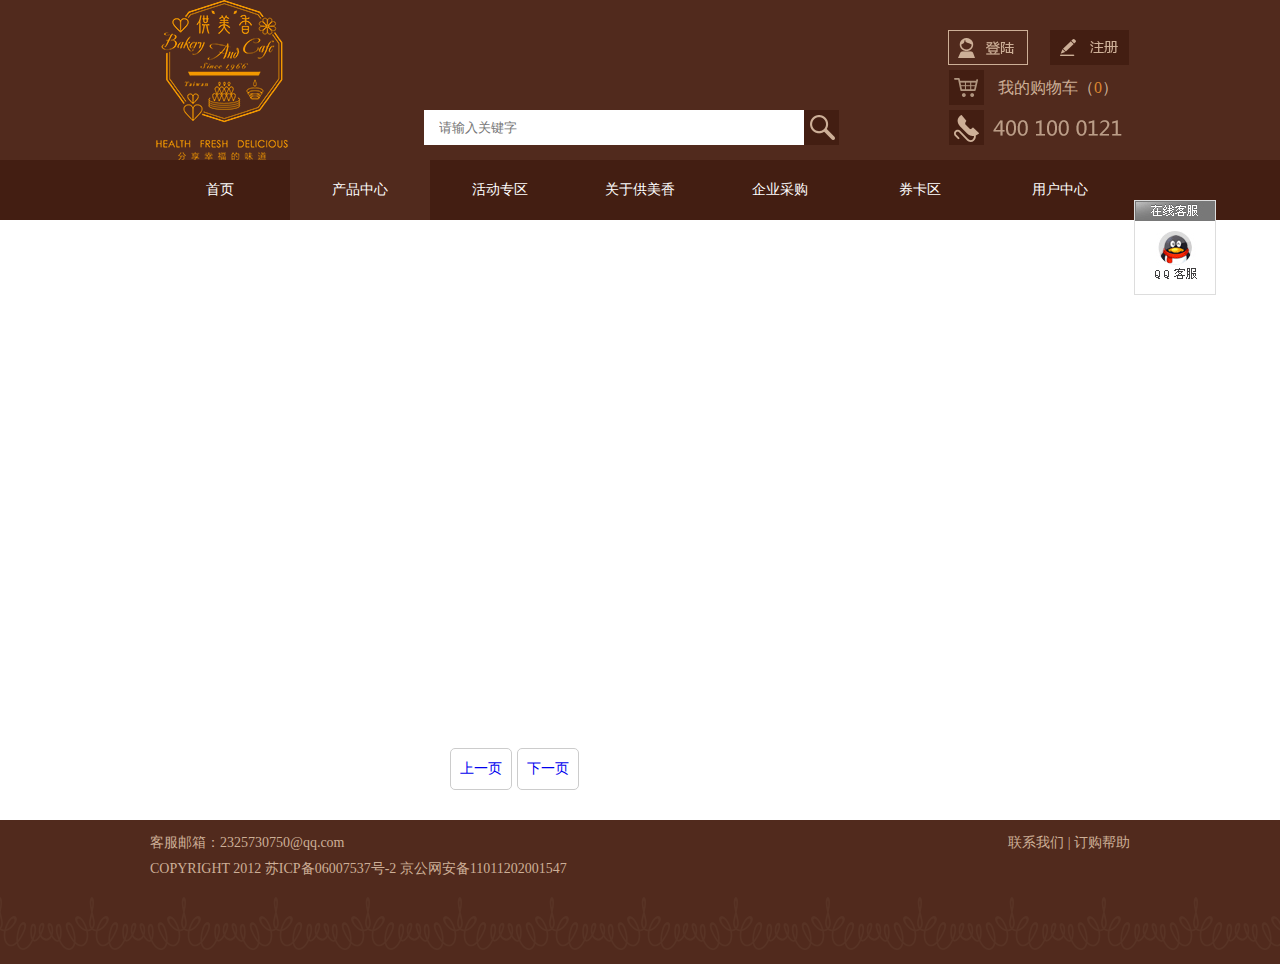
==== Cake/html/AllCakes.html @ 8e5b81ed "第一次提交：网页基础功能实现" ====
<!DOCTYPE html>
<html>
	<head>
		<meta charset="UTF-8">
		<title>所有蛋糕页</title>
		<link rel="stylesheet" href="../css/base.css" />
		<link rel="stylesheet" href="../css/allShow.css" />
	</head>
	<body>
		<div class="header">
			<div class="head">
				<div class="logo">
					<a href="../index.html"><img src="../img/front_logo.png" /></a>
					<p>
						<input type="text" placeholder="请输入关键字" id="search"/><button></button>
					</p>
					<ul id="message">
						<!--<li>a</li>-->
					</ul>
					<div class="make">
						<p><img src='../img/login.gif' id="login"/><img src='../img/reg.gif'id="reg"/></p>
						<p><a href="buyCar.html">我的购物车（<em id="num">0</em>）</a></p>
						<p><img src="../img/ico_phone.gif"/></p>
					</div>
				</div>
				<ul>
					<li><a href="../index.html">首页</a></li>
					<li class="sub_onclick"><a href="AllCakes.html">产品中心</a>
						<ol>
							<li><a href="AllCakes.html">生日蛋糕</a></li>
							<li><a href="#">券卡区</a></li>
							<li><a href="#">其他</a></li>
						</ol>
					</li>
					<li><a href="#">活动专区</a></li>
					<li><a href="#">关于供美香</a></li>
					<li><a href="#">企业采购</a></li>
					<li><a href="#">券卡区</a></li>
					<li><a href="Login.html">用户中心</a></li>
				</ul>
			</div>
		</div>
			
		<div class="content">
			<ul id="list">
				<!--<li>
					<img src="../img/pic001.jpg" />
					<h3>花开富贵</h3>
					<p><img src="../img/view-detail-icon-1.png" />查看详情</p>
				</li>-->
			</ul>
			<div class="btnList">
		         <a class="first" href="##">上一页</a><a class="last" href="##">下一页</a>
		    </div>
		</div>
		
		<div class="footer">
			<div class="foot">
				<p>客服邮箱：2325730750@qq.com<a href="#">联系我们 | 订购帮助</a></p>
				<p>COPYRIGHT 2012 苏ICP备06007537号-2 京公网安备11011202001547</p>
			</div>
		</div>
		<div class="chat" id="chat">
			<img src="../img/zxkf_title.gif" />
			<img src="../img/zxkf_qq.gif" />
		</div>
	</body>
</html>
<script src="../js/pool.js"></script>
<script src="../js/allCakes.js"></script>
---- Cake/css/base.css ----
body,ul,p,input,ol{
	margin:0;
}
ul,input,button,ol{
	padding:0;
}
input,button{
	border:0;
}
img{
	display:block;
	border:0;
}
li{list-style:none;}
a{text-decoration:none;}

/*顶部导航*/
.header{
	width:100%;
	height:220px;
	background:url(../img/header_bg.gif);
}
.head{
	width:980px;
	height:220px;
	margin:0 auto;
}
.logo{
	width:100%;
	height:160px;
	position: relative;
}

.logo img{
	float:left;
}
.logo p{
	float:left;
	height:35px;
	margin:110px 0 0 130px;
}
.logo p input{
	height:35px;width: 365px;
    float: left;
    color: #9c9b9b;
    padding-left: 15px;
}
.logo p button{
	float: left;
	width:35px;height:35px;
	background:url(../img/ico_search.gif);
	cursor: pointer;
}
.head .logo ul{
	position: absolute;
	top: 146px;
	height: auto;
	width: 380px;
	left: 274px;
	background: #fff;
}
.head .logo li{
	height:26px;width: 365px;
	padding-left: 15px;
	border-bottom:1px solid #ccc ;
	font: 16px/26px "微软雅黑";
	text-align: left;
}
.make{
	float:right;
	width:182px;
	margin-top:30px;
}
.make p{
	height:35px;
	width:100%;
	margin:0;
	margin-bottom:5px;
}
.make p img{cursor:pointer;}
.make p a{
	display:block;
	background:url(../img/cart.gif) no-repeat 0 0;
    width: 132px;
    height: 35px;
    font-size: 16px;
    padding-left: 50px;
    line-height: 36px;
    color: #cdaf97;
}
.make p em{
	font-style:normal;
	color: #DE872F;
}
#login{
	float:left;
}
#reg{
	float:right;
}
/*导航*/
.head ul{
	width:100%;
	height:60px;
	/*position:relative;*/
}
.head ul li{
	float:left;
	width:140px;
	line-height: 60px;
    text-align: center;
}
.head ul li a{
	display:block;
	width:140px;
    text-align: center;
    color:#fff;
    font:14px/60px "微软雅黑";
}

.head ul li ol{
	display:none;
	width:140px;
	height:90px;
	position: absolute;
    /*top: 60px;*/
    z-index:3;
}
.head ul li ol li{	
	height:30px;
	background: #431E12;	
}
.head ul li ol li a{
	display:block;
	width:140px;
    text-align: center;
    color:#fff;
    font:14px/30px "微软雅黑";
}
.head ul li a:hover{
	background: #ffa409;
}
.head ul li:hover ol{
	display:block;
}
.head li:hover{
	background: #ffa409;
}
.sub_onclick{
	background: #512a1d;
}
/*轮播图*/
.banner{
	width:100%;height:335px;
	position:relative;
	overflow:hidden;
}
.banner div{
	height:300px;
	position:absolute;
}
.banner img{
	height:300px;
	float:left;
}
.banner p{
	height:25px;
	text-align:center;
	width:200px;
	margin:5px 0;
	position:absolute;
	bottom:0;left:50%;
	margin-left:-100px;
}
.banner em{
	float:left;
	margin:5px;
	width:15px;height:15px;
	border-radius:50%;
	background-color:#ccc;
	cursor:pointer;
}
.banner .active{
	background: #512a1d;
}
/*底部链接*/
.footer{
	width: 100%;
	height: 134px;
	padding-top: 10px;
	background: url(../img/footer_bg.gif) repeat-x #512a1d left bottom;
}
.foot{
	width:980px;
	/*height:220px;*/
	margin:0 auto;
}
.foot p{
	height: 26px;
	font: 14px/26px "微软雅黑";
	color: #cdaf97;
}
.foot p a{
	float: right;
	font: 14px/26px "微软雅黑";
	color: #cdaf97;
}

/*滚动客服*/
.chat{
	position: absolute;
	right: 5%;top:200px;
	border:1px solid rgb(221, 221, 221);
	width: 80px;height: 93px;
	background-color:#fff;
}
.chat img:last-of-type{
	margin-left: 16px;
    margin-top: 10px;
}
---- Cake/css/allShow.css ----
/*显示所有蛋糕*/
.content{
	width:980px;min-height:500px;
	margin:20px auto;
	position:relative;
	padding-bottom:60px;
}
.content ul{
	width:100%;
	overflow:hidden;zoom:1;
}
.content ul li{
	float:left;
	width:300px;
	margin-right:25px;
}
.content li img{
	width:100%;
}
.content li h3{
	width:100%;
	margin:0;
	text-align:center;
	color: #6b5347;
	font:16px/32px "微软雅黑";
}
.content li p{
	width:100%;height:30px;
	margin:0;
	text-align:center;
	color: #323232;
	font:14px/30px "微软雅黑";
}
.content li p img{
	width:19px;
	display:inline-block;
	margin-right:5px;
}
.btnList{
	position: absolute;
	bottom: 10px;
	left: 300px;
}
.btnList a { 
	display: inline-block; 
	width:60px; height:40px;
	border:1px solid #ccc; 
	border-radius:5px; 
	margin-right:5px; 
	text-align:center;
	font:14px/40px "微软雅黑";
}
.btnList a:hover{ background:#ddd;}
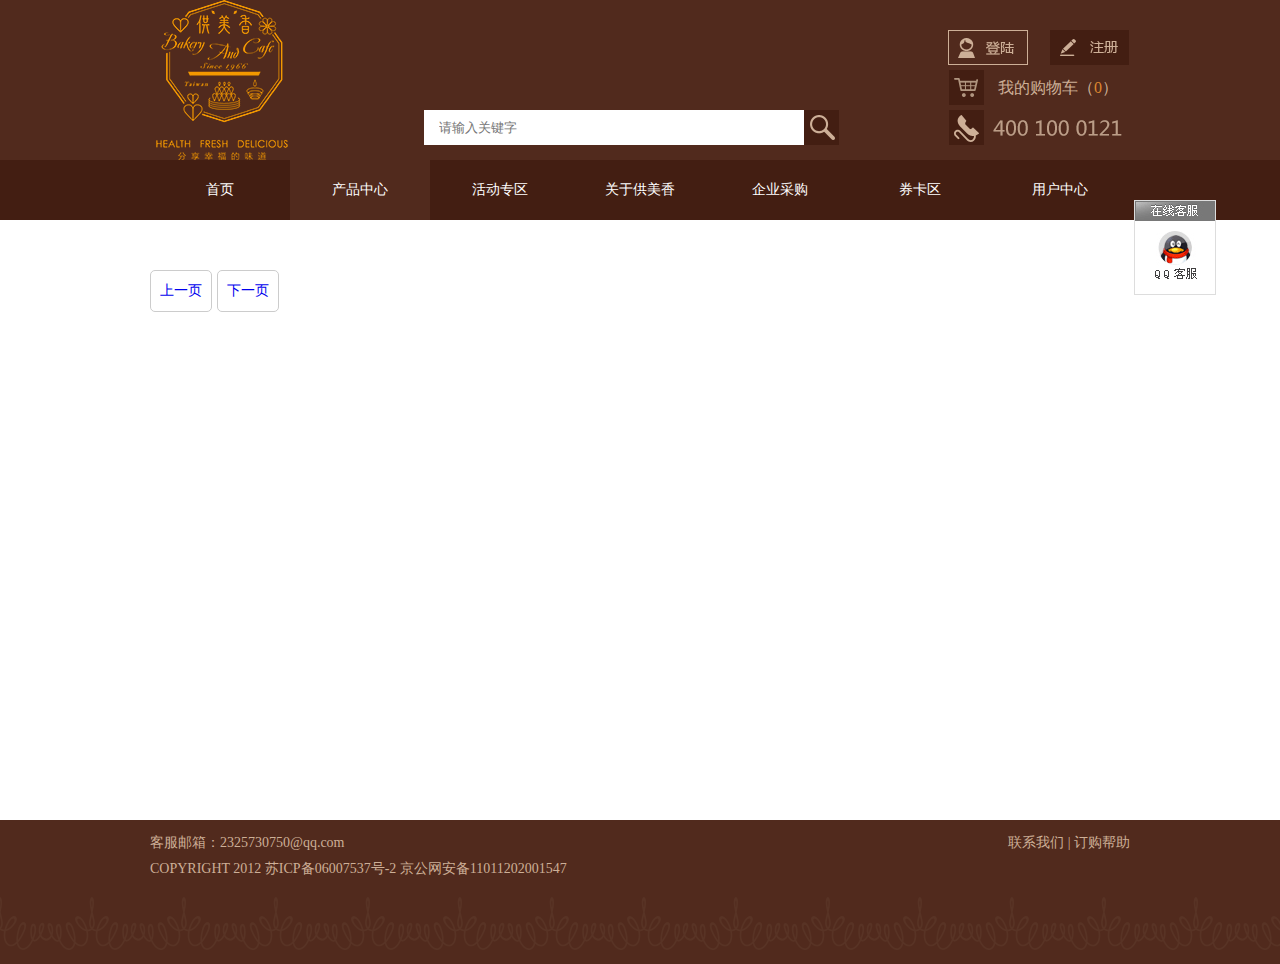
==== commit c412943d: "基础网页的全部实现" ====
--- a/Cake/html/AllCakes.html
+++ b/Cake/html/AllCakes.html
@@ -28,14 +28,14 @@
 					<li class="sub_onclick"><a href="AllCakes.html">产品中心</a>
 						<ol>
 							<li><a href="AllCakes.html">生日蛋糕</a></li>
-							<li><a href="#">券卡区</a></li>
+							<li><a href="Coupon.html">券卡区</a></li>
 							<li><a href="#">其他</a></li>
 						</ol>
 					</li>
-					<li><a href="#">活动专区</a></li>
-					<li><a href="#">关于供美香</a></li>
-					<li><a href="#">企业采购</a></li>
-					<li><a href="#">券卡区</a></li>
+					<li><a href="Activity.html">活动专区</a></li>
+					<li><a href="Aboutus.html">关于供美香</a></li>
+					<li><a href="Company.html">企业采购</a></li>
+					<li><a href="Coupon.html">券卡区</a></li>
 					<li><a href="Login.html">用户中心</a></li>
 				</ul>
 			</div>
--- a/Cake/css/base.css
+++ b/Cake/css/base.css
@@ -58,6 +58,7 @@
 	width: 380px;
 	left: 274px;
 	background: #fff;
+	z-index: 999;
 }
 .head .logo li{
 	height:26px;width: 365px;
@@ -102,7 +103,6 @@
 .head ul{
 	width:100%;
 	height:60px;
-	/*position:relative;*/
 }
 .head ul li{
 	float:left;
@@ -158,6 +158,7 @@
 .banner div{
 	height:300px;
 	position:absolute;
+	z-index: 1;
 }
 .banner img{
 	height:300px;
--- a/Cake/css/allShow.css
+++ b/Cake/css/allShow.css
@@ -15,7 +15,8 @@
 	margin-right:25px;
 }
 .content li img{
-	width:100%;
+	width:300px;
+	height:300px;
 }
 .content li h3{
 	width:100%;
@@ -32,14 +33,16 @@
 	font:14px/30px "微软雅黑";
 }
 .content li p img{
-	width:19px;
+	width:19px;height:19px;
 	display:inline-block;
 	margin-right:5px;
 }
 .btnList{
-	position: absolute;
-	bottom: 10px;
-	left: 300px;
+	/*position: absolute;*/
+	/*bottom: 10px;*/
+	/*left: 300px;*/
+	height: 40px;
+	margin: 30px auto;
 }
 .btnList a { 
 	display: inline-block; 
